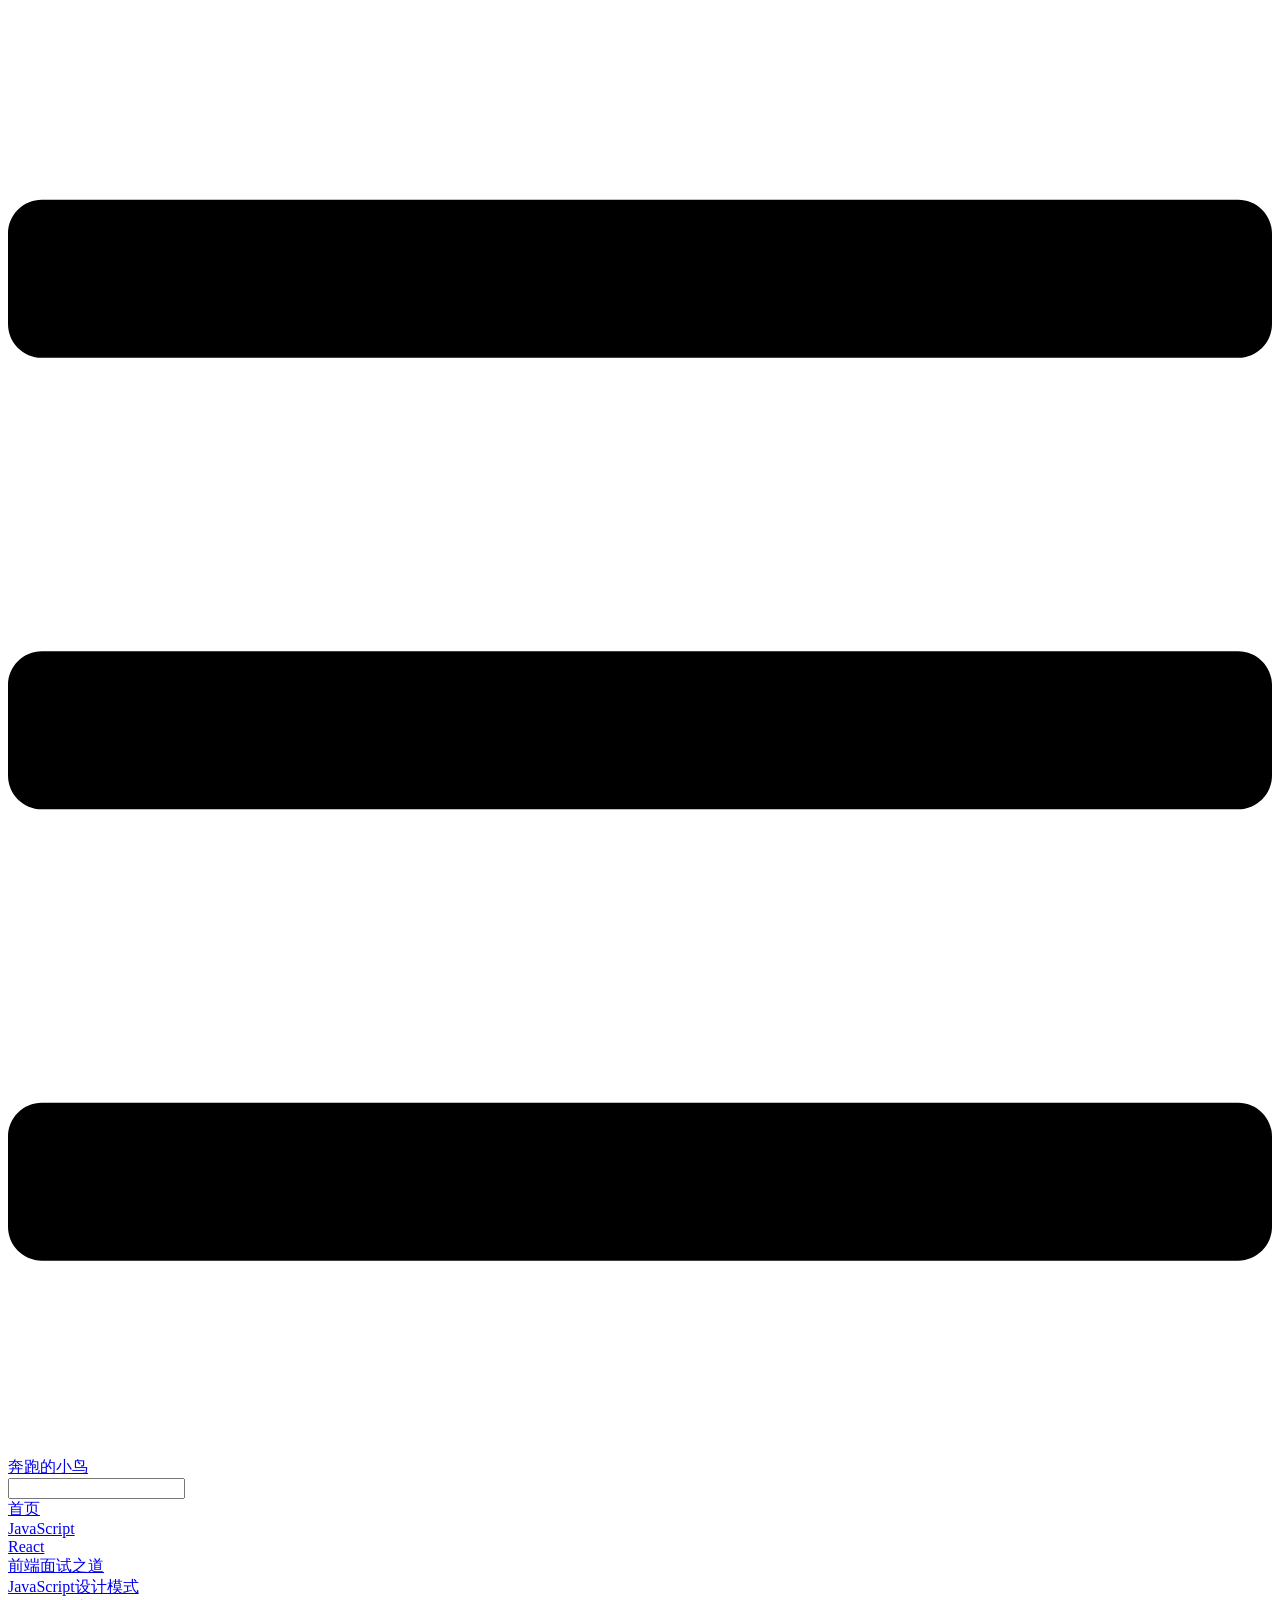
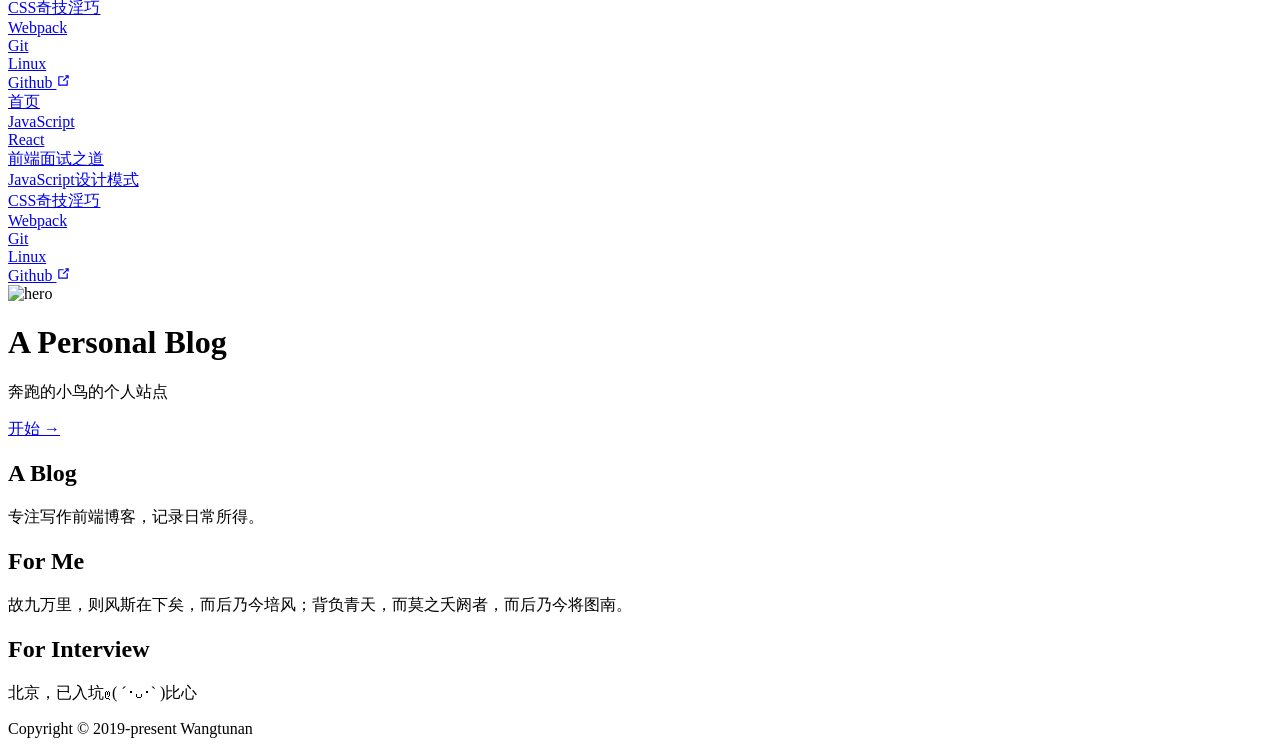
==== index.html @ 2000da6d "deploy" ====
<!DOCTYPE html>
<html lang="zh-CN">
  <head>
    <meta charset="utf-8">
    <meta name="viewport" content="width=device-width,initial-scale=1">
    <title>奔跑的小鸟</title>
    <meta name="description" content="奔跑的小鸟的个人站点">
    <link rel="icon" href="/blog/icon.png">
    
    <link rel="preload" href="/blog/assets/css/0.styles.dc73e03f.css" as="style"><link rel="preload" href="/blog/assets/js/app.1c4db85b.js" as="script"><link rel="preload" href="/blog/assets/js/2.3bfdf266.js" as="script"><link rel="preload" href="/blog/assets/js/6.522a7df0.js" as="script"><link rel="prefetch" href="/blog/assets/js/10.38ba4935.js"><link rel="prefetch" href="/blog/assets/js/11.40e0ef44.js"><link rel="prefetch" href="/blog/assets/js/12.26fc9bf8.js"><link rel="prefetch" href="/blog/assets/js/13.14c0aaba.js"><link rel="prefetch" href="/blog/assets/js/14.d5d0ff3a.js"><link rel="prefetch" href="/blog/assets/js/15.d35204fb.js"><link rel="prefetch" href="/blog/assets/js/16.ad63d9dc.js"><link rel="prefetch" href="/blog/assets/js/17.09024115.js"><link rel="prefetch" href="/blog/assets/js/18.5dacd3f5.js"><link rel="prefetch" href="/blog/assets/js/3.9cd86bcd.js"><link rel="prefetch" href="/blog/assets/js/4.5c5457c4.js"><link rel="prefetch" href="/blog/assets/js/5.8408cdec.js"><link rel="prefetch" href="/blog/assets/js/7.da235f27.js"><link rel="prefetch" href="/blog/assets/js/8.25ddf397.js"><link rel="prefetch" href="/blog/assets/js/9.4d7aacdd.js">
    <link rel="stylesheet" href="/blog/assets/css/0.styles.dc73e03f.css">
  </head>
  <body>
    <div id="app" data-server-rendered="true"><div class="theme-container no-sidebar"><header class="navbar"><div class="sidebar-button"><svg xmlns="http://www.w3.org/2000/svg" aria-hidden="true" role="img" viewBox="0 0 448 512" class="icon"><path fill="currentColor" d="M436 124H12c-6.627 0-12-5.373-12-12V80c0-6.627 5.373-12 12-12h424c6.627 0 12 5.373 12 12v32c0 6.627-5.373 12-12 12zm0 160H12c-6.627 0-12-5.373-12-12v-32c0-6.627 5.373-12 12-12h424c6.627 0 12 5.373 12 12v32c0 6.627-5.373 12-12 12zm0 160H12c-6.627 0-12-5.373-12-12v-32c0-6.627 5.373-12 12-12h424c6.627 0 12 5.373 12 12v32c0 6.627-5.373 12-12 12z"></path></svg></div> <a href="/blog/" class="home-link router-link-exact-active router-link-active"><!----> <span class="site-name">奔跑的小鸟</span></a> <div class="links"><div class="search-box"><input aria-label="Search" autocomplete="off" spellcheck="false" value=""> <!----></div> <nav class="nav-links can-hide"><div class="nav-item"><a href="/blog/" class="nav-link router-link-exact-active router-link-active">首页</a></div><div class="nav-item"><a href="/blog/javascript/" class="nav-link">JavaScript</a></div><div class="nav-item"><a href="/blog/react/" class="nav-link">React</a></div><div class="nav-item"><a href="/blog/interview/" class="nav-link">前端面试之道</a></div><div class="nav-item"><a href="/blog/designPattern/" class="nav-link">JavaScript设计模式</a></div><div class="nav-item"><a href="/blog/css/" class="nav-link">CSS奇技淫巧</a></div><div class="nav-item"><a href="/blog/webpack/" class="nav-link">Webpack</a></div><div class="nav-item"><a href="/blog/git/" class="nav-link">Git</a></div><div class="nav-item"><a href="/blog/linux/" class="nav-link">Linux</a></div> <a href="https://github.com/guojianlu/blog" target="_blank" rel="noopener noreferrer" class="repo-link">
    Github
    <svg xmlns="http://www.w3.org/2000/svg" aria-hidden="true" x="0px" y="0px" viewBox="0 0 100 100" width="15" height="15" class="icon outbound"><path fill="currentColor" d="M18.8,85.1h56l0,0c2.2,0,4-1.8,4-4v-32h-8v28h-48v-48h28v-8h-32l0,0c-2.2,0-4,1.8-4,4v56C14.8,83.3,16.6,85.1,18.8,85.1z"></path> <polygon fill="currentColor" points="45.7,48.7 51.3,54.3 77.2,28.5 77.2,37.2 85.2,37.2 85.2,14.9 62.8,14.9 62.8,22.9 71.5,22.9"></polygon></svg></a></nav></div></header> <div class="sidebar-mask"></div> <aside class="sidebar"><nav class="nav-links"><div class="nav-item"><a href="/blog/" class="nav-link router-link-exact-active router-link-active">首页</a></div><div class="nav-item"><a href="/blog/javascript/" class="nav-link">JavaScript</a></div><div class="nav-item"><a href="/blog/react/" class="nav-link">React</a></div><div class="nav-item"><a href="/blog/interview/" class="nav-link">前端面试之道</a></div><div class="nav-item"><a href="/blog/designPattern/" class="nav-link">JavaScript设计模式</a></div><div class="nav-item"><a href="/blog/css/" class="nav-link">CSS奇技淫巧</a></div><div class="nav-item"><a href="/blog/webpack/" class="nav-link">Webpack</a></div><div class="nav-item"><a href="/blog/git/" class="nav-link">Git</a></div><div class="nav-item"><a href="/blog/linux/" class="nav-link">Linux</a></div> <a href="https://github.com/guojianlu/blog" target="_blank" rel="noopener noreferrer" class="repo-link">
    Github
    <svg xmlns="http://www.w3.org/2000/svg" aria-hidden="true" x="0px" y="0px" viewBox="0 0 100 100" width="15" height="15" class="icon outbound"><path fill="currentColor" d="M18.8,85.1h56l0,0c2.2,0,4-1.8,4-4v-32h-8v28h-48v-48h28v-8h-32l0,0c-2.2,0-4,1.8-4,4v56C14.8,83.3,16.6,85.1,18.8,85.1z"></path> <polygon fill="currentColor" points="45.7,48.7 51.3,54.3 77.2,28.5 77.2,37.2 85.2,37.2 85.2,14.9 62.8,14.9 62.8,22.9 71.5,22.9"></polygon></svg></a></nav>  <!----> </aside> <main aria-labelledby="main-title" class="home"><header class="hero"><img src="/blog/logo.jpg" alt="hero"> <h1 id="main-title">A  Personal Blog</h1> <p class="description">
      奔跑的小鸟的个人站点
    </p> <p class="action"><a href="/blog/interview/" class="nav-link action-button">开始 →</a></p></header> <div class="features"><div class="feature"><h2>A Blog</h2> <p>专注写作前端博客，记录日常所得。</p></div><div class="feature"><h2>For Me</h2> <p>故九万里，则风斯在下矣，而后乃今培风；背负青天，而莫之夭阏者，而后乃今将图南。</p></div><div class="feature"><h2>For Interview</h2> <p>北京，已入坑ღ( ´･ᴗ･` )比心</p></div></div> <div class="theme-default-content custom content__default"></div> <div class="footer">
    Copyright © 2019-present Wangtunan
  </div></main></div><div class="global-ui"></div></div>
    <script src="/blog/assets/js/app.1c4db85b.js" defer></script><script src="/blog/assets/js/2.3bfdf266.js" defer></script><script src="/blog/assets/js/6.522a7df0.js" defer></script>
  </body>
</html>
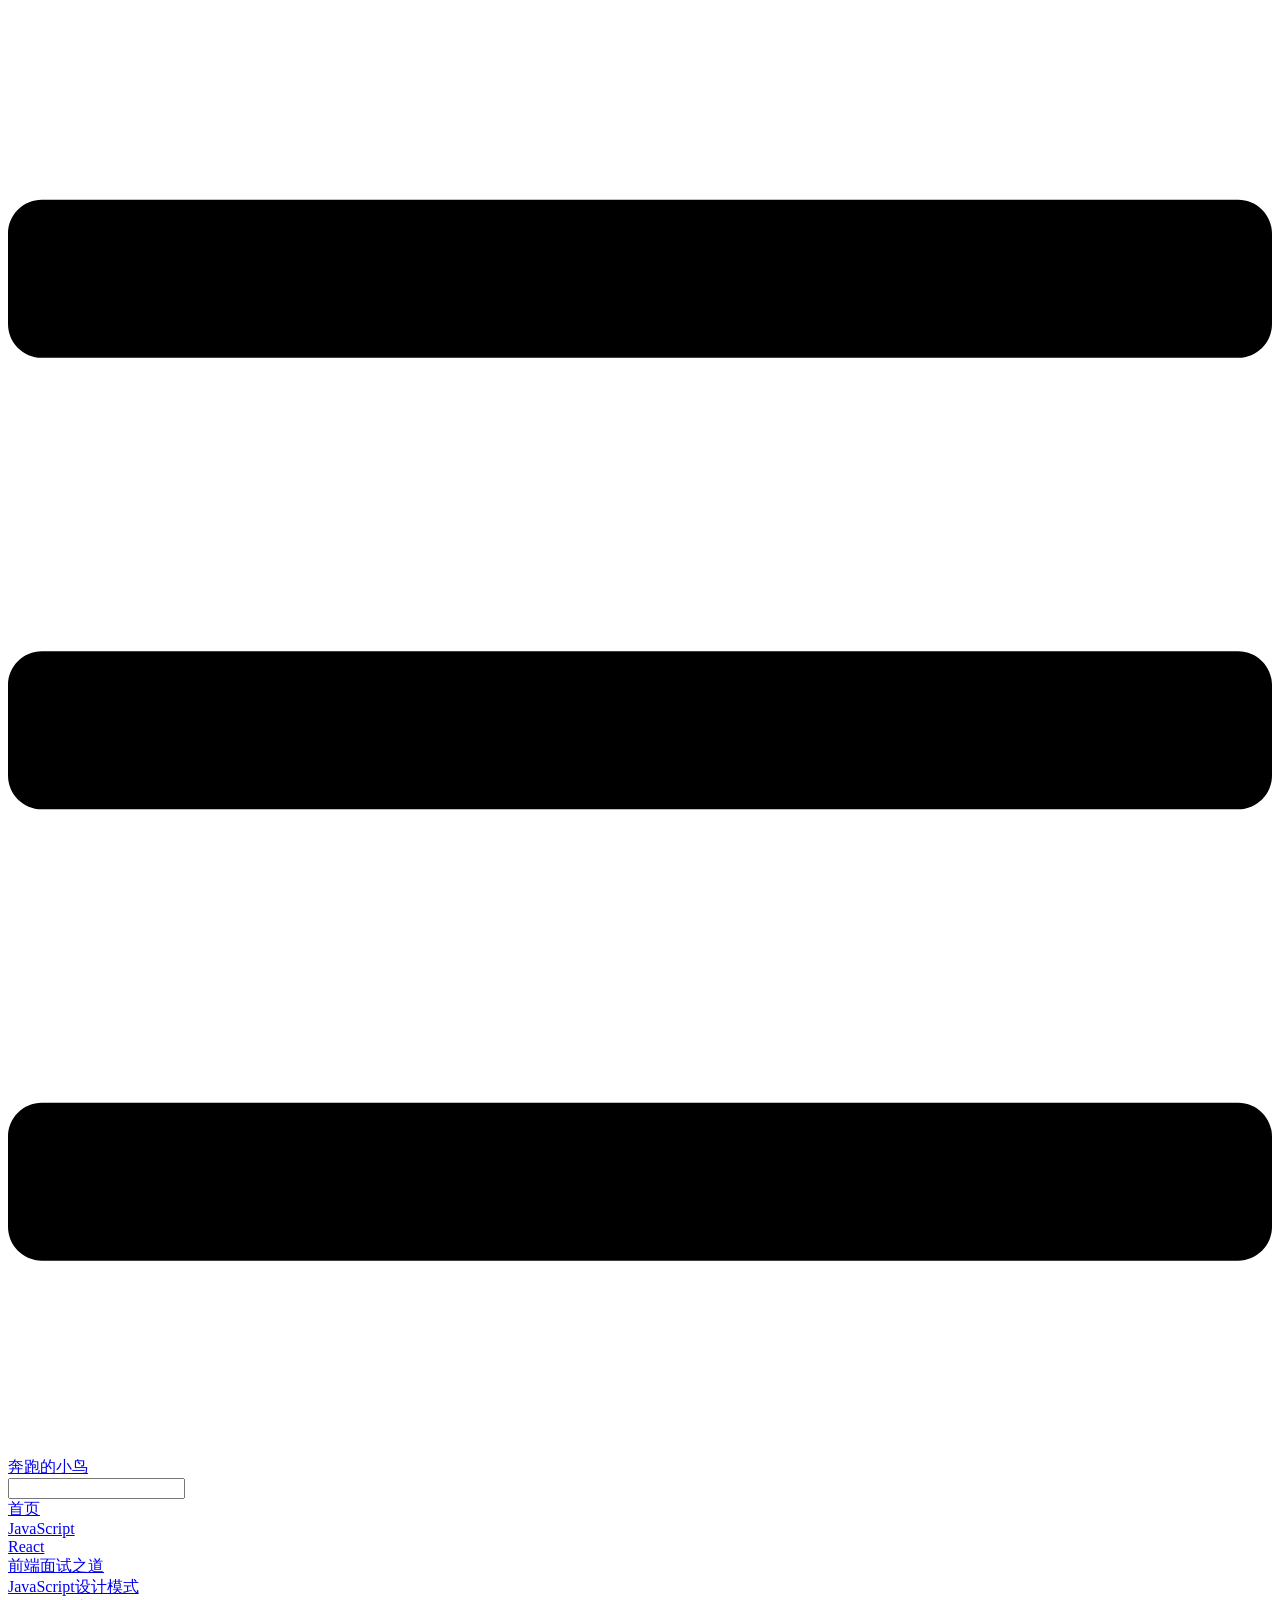
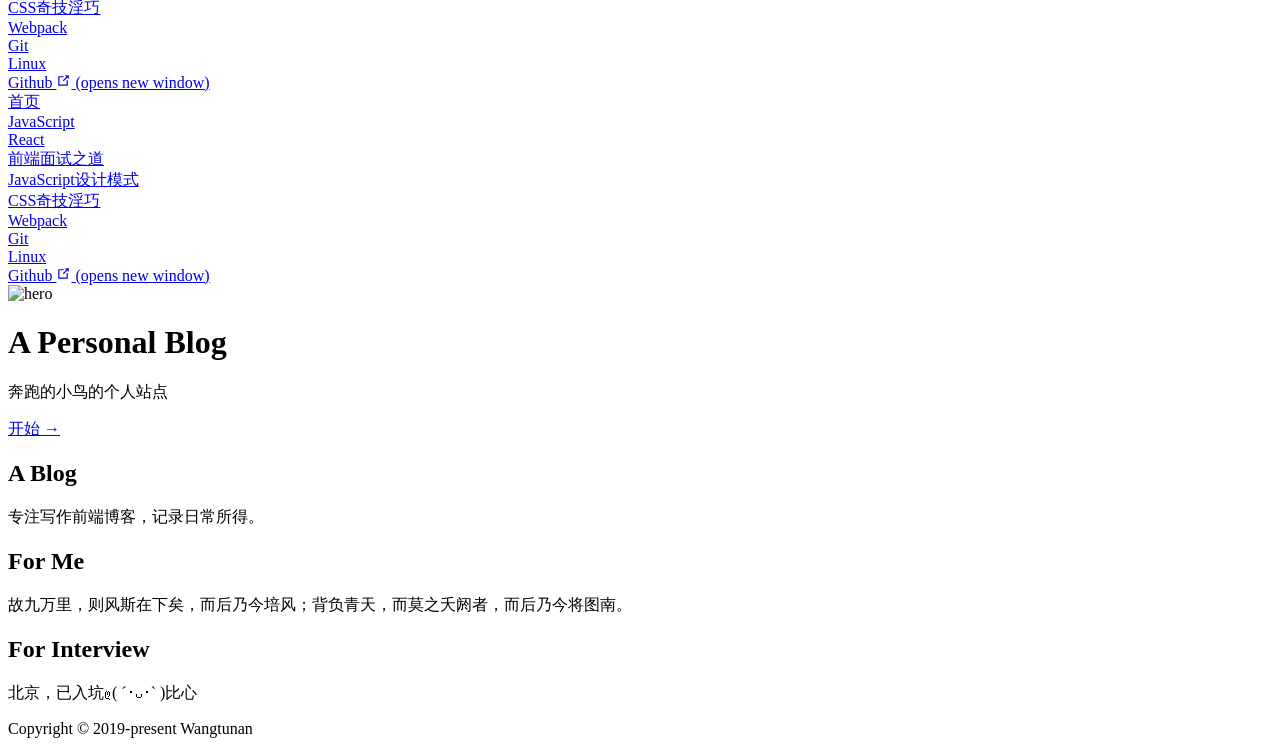
==== commit 3de6c374: "deploy" ====
--- a/index.html
+++ b/index.html
@@ -4,22 +4,63 @@
     <meta charset="utf-8">
     <meta name="viewport" content="width=device-width,initial-scale=1">
     <title>奔跑的小鸟</title>
+    <meta name="generator" content="VuePress 1.9.7">
+    <link rel="icon" href="/blog/icon.png">
     <meta name="description" content="奔跑的小鸟的个人站点">
-    <link rel="icon" href="/blog/icon.png">
     
-    <link rel="preload" href="/blog/assets/css/0.styles.dc73e03f.css" as="style"><link rel="preload" href="/blog/assets/js/app.1c4db85b.js" as="script"><link rel="preload" href="/blog/assets/js/2.3bfdf266.js" as="script"><link rel="preload" href="/blog/assets/js/6.522a7df0.js" as="script"><link rel="prefetch" href="/blog/assets/js/10.38ba4935.js"><link rel="prefetch" href="/blog/assets/js/11.40e0ef44.js"><link rel="prefetch" href="/blog/assets/js/12.26fc9bf8.js"><link rel="prefetch" href="/blog/assets/js/13.14c0aaba.js"><link rel="prefetch" href="/blog/assets/js/14.d5d0ff3a.js"><link rel="prefetch" href="/blog/assets/js/15.d35204fb.js"><link rel="prefetch" href="/blog/assets/js/16.ad63d9dc.js"><link rel="prefetch" href="/blog/assets/js/17.09024115.js"><link rel="prefetch" href="/blog/assets/js/18.5dacd3f5.js"><link rel="prefetch" href="/blog/assets/js/3.9cd86bcd.js"><link rel="prefetch" href="/blog/assets/js/4.5c5457c4.js"><link rel="prefetch" href="/blog/assets/js/5.8408cdec.js"><link rel="prefetch" href="/blog/assets/js/7.da235f27.js"><link rel="prefetch" href="/blog/assets/js/8.25ddf397.js"><link rel="prefetch" href="/blog/assets/js/9.4d7aacdd.js">
-    <link rel="stylesheet" href="/blog/assets/css/0.styles.dc73e03f.css">
+    <link rel="preload" href="/blog/assets/css/0.styles.059b3ec9.css" as="style"><link rel="preload" href="/blog/assets/js/app.502dc61b.js" as="script"><link rel="preload" href="/blog/assets/js/2.a60b7765.js" as="script"><link rel="preload" href="/blog/assets/js/8.057a828b.js" as="script"><link rel="prefetch" href="/blog/assets/js/10.fee86d60.js"><link rel="prefetch" href="/blog/assets/js/11.e6f13bb1.js"><link rel="prefetch" href="/blog/assets/js/12.fa0134b5.js"><link rel="prefetch" href="/blog/assets/js/13.408755df.js"><link rel="prefetch" href="/blog/assets/js/14.728f1c7d.js"><link rel="prefetch" href="/blog/assets/js/15.246a3153.js"><link rel="prefetch" href="/blog/assets/js/16.22f820ea.js"><link rel="prefetch" href="/blog/assets/js/17.71a6c27b.js"><link rel="prefetch" href="/blog/assets/js/18.bf1f1b89.js"><link rel="prefetch" href="/blog/assets/js/19.49d18cea.js"><link rel="prefetch" href="/blog/assets/js/3.9c2455d0.js"><link rel="prefetch" href="/blog/assets/js/4.38b1b35a.js"><link rel="prefetch" href="/blog/assets/js/5.217d3800.js"><link rel="prefetch" href="/blog/assets/js/6.d204364d.js"><link rel="prefetch" href="/blog/assets/js/7.3a4e75a2.js"><link rel="prefetch" href="/blog/assets/js/9.525abe54.js">
+    <link rel="stylesheet" href="/blog/assets/css/0.styles.059b3ec9.css">
   </head>
   <body>
-    <div id="app" data-server-rendered="true"><div class="theme-container no-sidebar"><header class="navbar"><div class="sidebar-button"><svg xmlns="http://www.w3.org/2000/svg" aria-hidden="true" role="img" viewBox="0 0 448 512" class="icon"><path fill="currentColor" d="M436 124H12c-6.627 0-12-5.373-12-12V80c0-6.627 5.373-12 12-12h424c6.627 0 12 5.373 12 12v32c0 6.627-5.373 12-12 12zm0 160H12c-6.627 0-12-5.373-12-12v-32c0-6.627 5.373-12 12-12h424c6.627 0 12 5.373 12 12v32c0 6.627-5.373 12-12 12zm0 160H12c-6.627 0-12-5.373-12-12v-32c0-6.627 5.373-12 12-12h424c6.627 0 12 5.373 12 12v32c0 6.627-5.373 12-12 12z"></path></svg></div> <a href="/blog/" class="home-link router-link-exact-active router-link-active"><!----> <span class="site-name">奔跑的小鸟</span></a> <div class="links"><div class="search-box"><input aria-label="Search" autocomplete="off" spellcheck="false" value=""> <!----></div> <nav class="nav-links can-hide"><div class="nav-item"><a href="/blog/" class="nav-link router-link-exact-active router-link-active">首页</a></div><div class="nav-item"><a href="/blog/javascript/" class="nav-link">JavaScript</a></div><div class="nav-item"><a href="/blog/react/" class="nav-link">React</a></div><div class="nav-item"><a href="/blog/interview/" class="nav-link">前端面试之道</a></div><div class="nav-item"><a href="/blog/designPattern/" class="nav-link">JavaScript设计模式</a></div><div class="nav-item"><a href="/blog/css/" class="nav-link">CSS奇技淫巧</a></div><div class="nav-item"><a href="/blog/webpack/" class="nav-link">Webpack</a></div><div class="nav-item"><a href="/blog/git/" class="nav-link">Git</a></div><div class="nav-item"><a href="/blog/linux/" class="nav-link">Linux</a></div> <a href="https://github.com/guojianlu/blog" target="_blank" rel="noopener noreferrer" class="repo-link">
+    <div id="app" data-server-rendered="true"><div class="theme-container no-sidebar"><header class="navbar"><div class="sidebar-button"><svg xmlns="http://www.w3.org/2000/svg" aria-hidden="true" role="img" viewBox="0 0 448 512" class="icon"><path fill="currentColor" d="M436 124H12c-6.627 0-12-5.373-12-12V80c0-6.627 5.373-12 12-12h424c6.627 0 12 5.373 12 12v32c0 6.627-5.373 12-12 12zm0 160H12c-6.627 0-12-5.373-12-12v-32c0-6.627 5.373-12 12-12h424c6.627 0 12 5.373 12 12v32c0 6.627-5.373 12-12 12zm0 160H12c-6.627 0-12-5.373-12-12v-32c0-6.627 5.373-12 12-12h424c6.627 0 12 5.373 12 12v32c0 6.627-5.373 12-12 12z"></path></svg></div> <a href="/blog/" aria-current="page" class="home-link router-link-exact-active router-link-active"><!----> <span class="site-name">奔跑的小鸟</span></a> <div class="links"><div class="search-box"><input aria-label="Search" autocomplete="off" spellcheck="false" value=""> <!----></div> <nav class="nav-links can-hide"><div class="nav-item"><a href="/blog/" aria-current="page" class="nav-link router-link-exact-active router-link-active">
+  首页
+</a></div><div class="nav-item"><a href="/blog/javascript/" class="nav-link">
+  JavaScript
+</a></div><div class="nav-item"><a href="/blog/react/" class="nav-link">
+  React
+</a></div><div class="nav-item"><a href="/blog/interview/" class="nav-link">
+  前端面试之道
+</a></div><div class="nav-item"><a href="/blog/designPattern/" class="nav-link">
+  JavaScript设计模式
+</a></div><div class="nav-item"><a href="/blog/css/" class="nav-link">
+  CSS奇技淫巧
+</a></div><div class="nav-item"><a href="/blog/webpack/" class="nav-link">
+  Webpack
+</a></div><div class="nav-item"><a href="/blog/git/" class="nav-link">
+  Git
+</a></div><div class="nav-item"><a href="/blog/linux/" class="nav-link">
+  Linux
+</a></div> <a href="https://github.com/guojianlu/blog" target="_blank" rel="noopener noreferrer" class="repo-link">
     Github
-    <svg xmlns="http://www.w3.org/2000/svg" aria-hidden="true" x="0px" y="0px" viewBox="0 0 100 100" width="15" height="15" class="icon outbound"><path fill="currentColor" d="M18.8,85.1h56l0,0c2.2,0,4-1.8,4-4v-32h-8v28h-48v-48h28v-8h-32l0,0c-2.2,0-4,1.8-4,4v56C14.8,83.3,16.6,85.1,18.8,85.1z"></path> <polygon fill="currentColor" points="45.7,48.7 51.3,54.3 77.2,28.5 77.2,37.2 85.2,37.2 85.2,14.9 62.8,14.9 62.8,22.9 71.5,22.9"></polygon></svg></a></nav></div></header> <div class="sidebar-mask"></div> <aside class="sidebar"><nav class="nav-links"><div class="nav-item"><a href="/blog/" class="nav-link router-link-exact-active router-link-active">首页</a></div><div class="nav-item"><a href="/blog/javascript/" class="nav-link">JavaScript</a></div><div class="nav-item"><a href="/blog/react/" class="nav-link">React</a></div><div class="nav-item"><a href="/blog/interview/" class="nav-link">前端面试之道</a></div><div class="nav-item"><a href="/blog/designPattern/" class="nav-link">JavaScript设计模式</a></div><div class="nav-item"><a href="/blog/css/" class="nav-link">CSS奇技淫巧</a></div><div class="nav-item"><a href="/blog/webpack/" class="nav-link">Webpack</a></div><div class="nav-item"><a href="/blog/git/" class="nav-link">Git</a></div><div class="nav-item"><a href="/blog/linux/" class="nav-link">Linux</a></div> <a href="https://github.com/guojianlu/blog" target="_blank" rel="noopener noreferrer" class="repo-link">
+    <span><svg xmlns="http://www.w3.org/2000/svg" aria-hidden="true" focusable="false" x="0px" y="0px" viewBox="0 0 100 100" width="15" height="15" class="icon outbound"><path fill="currentColor" d="M18.8,85.1h56l0,0c2.2,0,4-1.8,4-4v-32h-8v28h-48v-48h28v-8h-32l0,0c-2.2,0-4,1.8-4,4v56C14.8,83.3,16.6,85.1,18.8,85.1z"></path> <polygon fill="currentColor" points="45.7,48.7 51.3,54.3 77.2,28.5 77.2,37.2 85.2,37.2 85.2,14.9 62.8,14.9 62.8,22.9 71.5,22.9"></polygon></svg> <span class="sr-only">(opens new window)</span></span></a></nav></div></header> <div class="sidebar-mask"></div> <aside class="sidebar"><nav class="nav-links"><div class="nav-item"><a href="/blog/" aria-current="page" class="nav-link router-link-exact-active router-link-active">
+  首页
+</a></div><div class="nav-item"><a href="/blog/javascript/" class="nav-link">
+  JavaScript
+</a></div><div class="nav-item"><a href="/blog/react/" class="nav-link">
+  React
+</a></div><div class="nav-item"><a href="/blog/interview/" class="nav-link">
+  前端面试之道
+</a></div><div class="nav-item"><a href="/blog/designPattern/" class="nav-link">
+  JavaScript设计模式
+</a></div><div class="nav-item"><a href="/blog/css/" class="nav-link">
+  CSS奇技淫巧
+</a></div><div class="nav-item"><a href="/blog/webpack/" class="nav-link">
+  Webpack
+</a></div><div class="nav-item"><a href="/blog/git/" class="nav-link">
+  Git
+</a></div><div class="nav-item"><a href="/blog/linux/" class="nav-link">
+  Linux
+</a></div> <a href="https://github.com/guojianlu/blog" target="_blank" rel="noopener noreferrer" class="repo-link">
     Github
-    <svg xmlns="http://www.w3.org/2000/svg" aria-hidden="true" x="0px" y="0px" viewBox="0 0 100 100" width="15" height="15" class="icon outbound"><path fill="currentColor" d="M18.8,85.1h56l0,0c2.2,0,4-1.8,4-4v-32h-8v28h-48v-48h28v-8h-32l0,0c-2.2,0-4,1.8-4,4v56C14.8,83.3,16.6,85.1,18.8,85.1z"></path> <polygon fill="currentColor" points="45.7,48.7 51.3,54.3 77.2,28.5 77.2,37.2 85.2,37.2 85.2,14.9 62.8,14.9 62.8,22.9 71.5,22.9"></polygon></svg></a></nav>  <!----> </aside> <main aria-labelledby="main-title" class="home"><header class="hero"><img src="/blog/logo.jpg" alt="hero"> <h1 id="main-title">A  Personal Blog</h1> <p class="description">
+    <span><svg xmlns="http://www.w3.org/2000/svg" aria-hidden="true" focusable="false" x="0px" y="0px" viewBox="0 0 100 100" width="15" height="15" class="icon outbound"><path fill="currentColor" d="M18.8,85.1h56l0,0c2.2,0,4-1.8,4-4v-32h-8v28h-48v-48h28v-8h-32l0,0c-2.2,0-4,1.8-4,4v56C14.8,83.3,16.6,85.1,18.8,85.1z"></path> <polygon fill="currentColor" points="45.7,48.7 51.3,54.3 77.2,28.5 77.2,37.2 85.2,37.2 85.2,14.9 62.8,14.9 62.8,22.9 71.5,22.9"></polygon></svg> <span class="sr-only">(opens new window)</span></span></a></nav>  <!----> </aside> <main aria-labelledby="main-title" class="home"><header class="hero"><img src="/blog/logo.jpg" alt="hero"> <h1 id="main-title">
+      A  Personal Blog
+    </h1> <p class="description">
       奔跑的小鸟的个人站点
-    </p> <p class="action"><a href="/blog/interview/" class="nav-link action-button">开始 →</a></p></header> <div class="features"><div class="feature"><h2>A Blog</h2> <p>专注写作前端博客，记录日常所得。</p></div><div class="feature"><h2>For Me</h2> <p>故九万里，则风斯在下矣，而后乃今培风；背负青天，而莫之夭阏者，而后乃今将图南。</p></div><div class="feature"><h2>For Interview</h2> <p>北京，已入坑ღ( ´･ᴗ･` )比心</p></div></div> <div class="theme-default-content custom content__default"></div> <div class="footer">
+    </p> <p class="action"><a href="/blog/interview/" class="nav-link action-button">
+  开始 →
+</a></p></header> <div class="features"><div class="feature"><h2>A Blog</h2> <p>专注写作前端博客，记录日常所得。</p></div><div class="feature"><h2>For Me</h2> <p>故九万里，则风斯在下矣，而后乃今培风；背负青天，而莫之夭阏者，而后乃今将图南。</p></div><div class="feature"><h2>For Interview</h2> <p>北京，已入坑ღ( ´･ᴗ･` )比心</p></div></div> <div class="theme-default-content custom content__default"></div> <div class="footer">
     Copyright © 2019-present Wangtunan
   </div></main></div><div class="global-ui"></div></div>
-    <script src="/blog/assets/js/app.1c4db85b.js" defer></script><script src="/blog/assets/js/2.3bfdf266.js" defer></script><script src="/blog/assets/js/6.522a7df0.js" defer></script>
+    <script src="/blog/assets/js/app.502dc61b.js" defer></script><script src="/blog/assets/js/2.a60b7765.js" defer></script><script src="/blog/assets/js/8.057a828b.js" defer></script>
   </body>
 </html>
